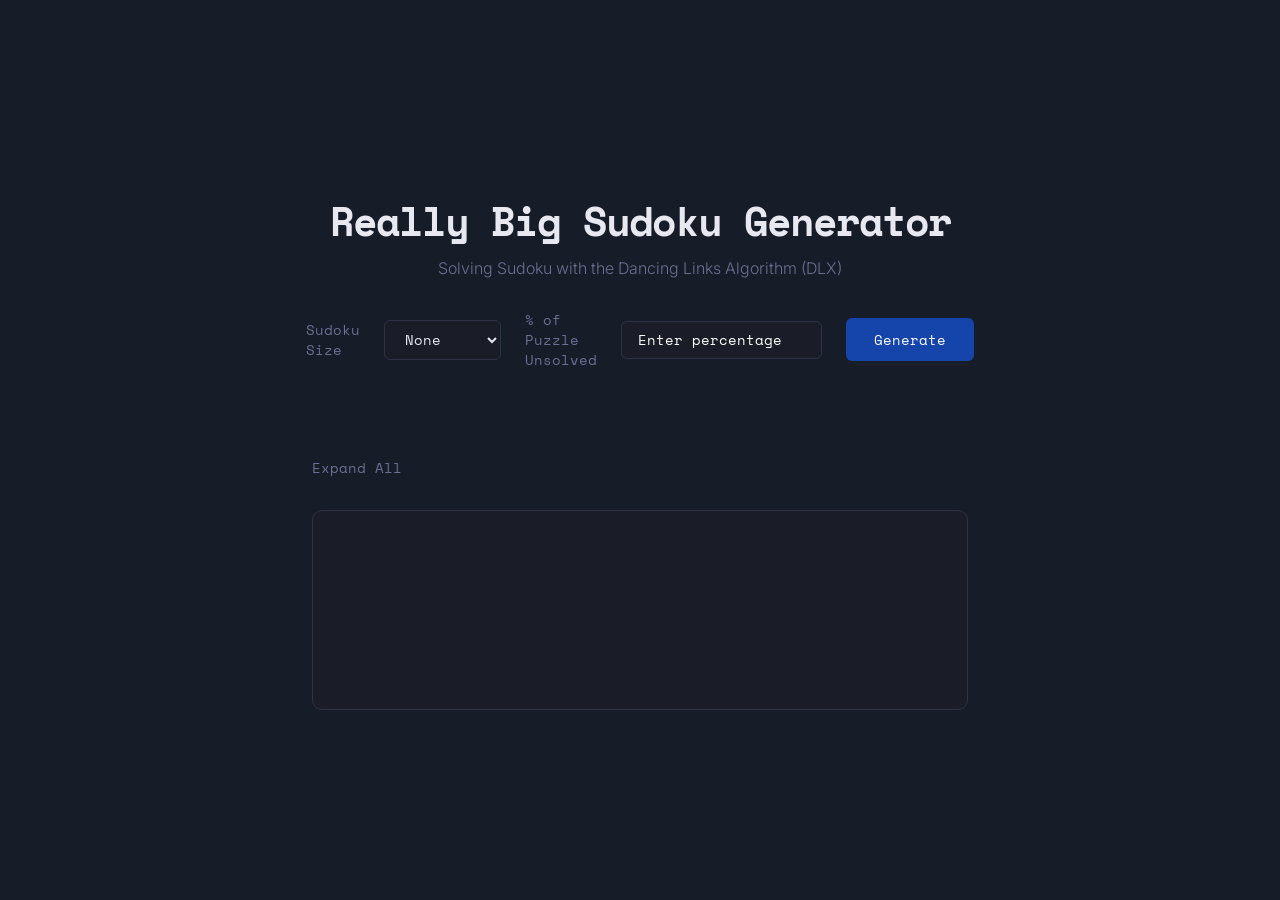
==== docs/index.html @ f5b3eb01 "rename for github pages" ====
<!DOCTYPE html>
<html lang="en">
<head>
    <meta charset="UTF-8">
    <meta name="viewport" content="width=device-width, initial-scale=1.0">
    <title>Big Sudoku Solver</title>
    <!-- Google fonts: https://developers.google.com/fonts/docs/getting_started -->
    <link rel="preconnect" href="https://fonts.googleapis.com">
    <link href="https://fonts.googleapis.com/css2?family=Space+Mono:wght@400;700&family=Inter:wght@300;400;600&display=swap" rel="stylesheet">
    <link rel="stylesheet" href="style.css">


<!-- https://www.w3schools.com/html/html_classes.asp -->
<!-- https://www.w3schools.com/tags/tag_button.asp -->
<!-- https://www.w3schools.com/tags/default.asp -->
</head>
<body>

    <div class="container">

        <!-- Header -->
    <header>
        <h1 class="title">Really Big Sudoku Generator</h1>
        <p class="subtitle">Solving Sudoku with the Dancing Links Algorithm (DLX)</p>
    </header>

    <!-- Size Selector -->
    <section class ="controls">
        <label class = "select-label" for = "sizeSelect">Sudoku Size</label>
        <select id = "sizeSelect">
            <option value="0" selected>None</option>
            <option value="4">4 x 4</option>
            <option value="9">9 x 9</option>
            <option value="16">16 x 16</option>
            <option value="25">25 x 25</option>
            <option value="36">36 x 36</option>
            <!-- <option value="49">49 x 49</option>
            <option value="64">64 x 64</option>
            <option value="81">81 x 81</option>
            <option value="100">100 x 100</option>
            <option value="121">121 x 121</option>
            <option value="144">144 x 144</option>
            <option value="169">169 x 169</option> -->
        </select>
        <label class="select-label" for="userPercentage">% of Puzzle Unsolved</label>
        <input type= "text" id= "userPercentage" placeholder="Enter percentage">
        <button class = "btn btn-primary" id="generateBtn"> Generate</button>  
    </section>

    <!-- Control Buttons -->
    <section class="hidden controls" id="runControls">
        <button class="btn btn-primary" id="runDlxBtn">Run DLX</button>
        <button class="btn btn-primary" id="runBruteBtn">Run Brute Force</button>
        <button class="btn btn-secondary" id="resetBtn">Reset</button>
    </section>

    <!-- Count Label -->
    <label id="countLbl"></label>
    

    <!-- Expand Bar -->
    <section class = "expand_bar">
        <button class="btn btn-secondary" id ="expandBtn">Expand All</button>
    </section>
   
    <!-- Output Display -->

    <section class="output-box" id ="output">
    </section>

    </div>

    <script type="module" src="script.js"></script>
</body>
</html>
---- docs/style.css ----
/* https://www.w3schools.com/cssref/sel_root.php  */
:root {
    --bg: #171c29;
    --surface: #1a1d27;
    --border: #2e3244;
    --accent: #1544ab;
    --accent-hover: #0c1d46;
    --text: #e8e8f0;
    --text-muted: #6b7091;
    --font-display: 'Space Mono', monospace;
    --font-body: 'Inter', sans-serif;
}

/* https://www.w3schools.com/css/ */

/*  Reset   */
* {
    margin: 0;
    padding: 0;
    box-sizing: border-box;
}

/*  Base    */
body {
    background-color: var(--bg);
    color: var(--text);
    font-family: var(--font-body);
    min-height: 100vh;
    display: flex;
    align-items: center;
    justify-content: center;
}

/*  Layout    */
.container {
    width: 100%;
    max-width: 720px;
    padding: 2rem;
    display: flex;
    flex-direction: column;
    align-items: center;
    gap: 2rem;
}

/*  Header    */
header {
    text-align: center;
}

.title {
    font-family: var(--font-display);
    font-size: 2.5rem;
    color: var(--text);
    letter-spacing: -1px;
}

.subtitle {
    margin-top: 0.5rem;
    color: var(--text-muted);
    font-weight: 300;
    font-size: 1rem;
}

/* Size Selector */
.select-label {
    color: var(--text-muted);
    font-family: var(--font-display);
    font-size: 0.85rem;
}

select {
    background-color: var(--surface);
    color: var(--text);
    font-family: var(--font-display);
    font-size: 0.85rem;
    border: 1px solid var(--border);
    border-radius: 6px;
    padding: 0.5rem 1rem;
    cursor: pointer;
    outline: none;
    
}

select:hover {
    border-color: var(--text-muted);
}

select:focus {
    border-color: var(--accent);
}

/*  Buttons   */
.controls {
    display: flex;
    gap: 1.5rem;
    align-items: center;
}

.btn {
    padding: 0.7rem 1.75rem;
    border: none;
    border-radius: 6px;
    font-family: var(--font-display);
    font-size: 0.9rem;
    cursor: pointer;
}

.btn:active {
    transform: scale(0.9);
}

.btn-primary {
    background-color: var(--accent);
    color: white;
}

.btn-primary:hover {
    background-color: var(--accent-hover);
}

.btn-secondary {
    background-color: transparent;
    color: var(--text-muted);
    border: 1px solid var(--border);
}

.btn-secondary:hover {
    color: var(--text);
    border-color: var(--text-muted);
}
/* Percentage Input textbox */

input[type="text"] {
    background-color: var(--surface);
    color: var(--text);
    font-family: var(--font-display);
    font-size: 0.85rem;
    border: 1px solid var(--border);
    border-radius: 6px;
    padding: 0.5rem 1rem;
    outline: none;
}

input[type="text"]::placeholder{
    color: white;
}


/*  Expand button   */
.expand_bar{
    width: 100%;
    display: flex;
    justify-content: flex-start;
}

#expandBtn {
    background: none;
    border: none;
    color: var(--text-muted);
    font-family: var(--font-display);
    font-size: 0.85rem;
    padding: 0;
}

#expandBtn:hover {
    text-decoration: underline; 
    color: var(--text);
}

/* Output box */
.output-box{
    width: 100%;
    min-height: 200px;
    max-height: 300px;
    overflow: hidden;
    background-color: var(--surface);
    border: 1px solid var(--border);
    border-radius: 10px;
    padding: 1.5rem;
    font-family: var(--font-display);
    font-size: 0.85rem;
    line-height: 1.7;
    transition: max-height 0.5s ease;
}

.output-box.expanded {
    max-height: 2000px;
    overflow: auto;
}


/*  Count Label  */
#countLbl{
    height: 1.5rem;
    color: var(--text);
    font-family: var(--font-display);
    font-size: 1rem;
}

/* Label in Output box */
.placeholder {
    color: var(--text-muted);
    text-align: center;
    margin-top: 4rem;
}

.grid-cell {
    aspect-ratio: 1;
    display: flex;
    align-items: center;
    justify-content: center;
    border: 1px solid var(--text-muted); 
    font-size: 0.75rem;
    color: var(--text);
}

.hidden{
    display: none;
}
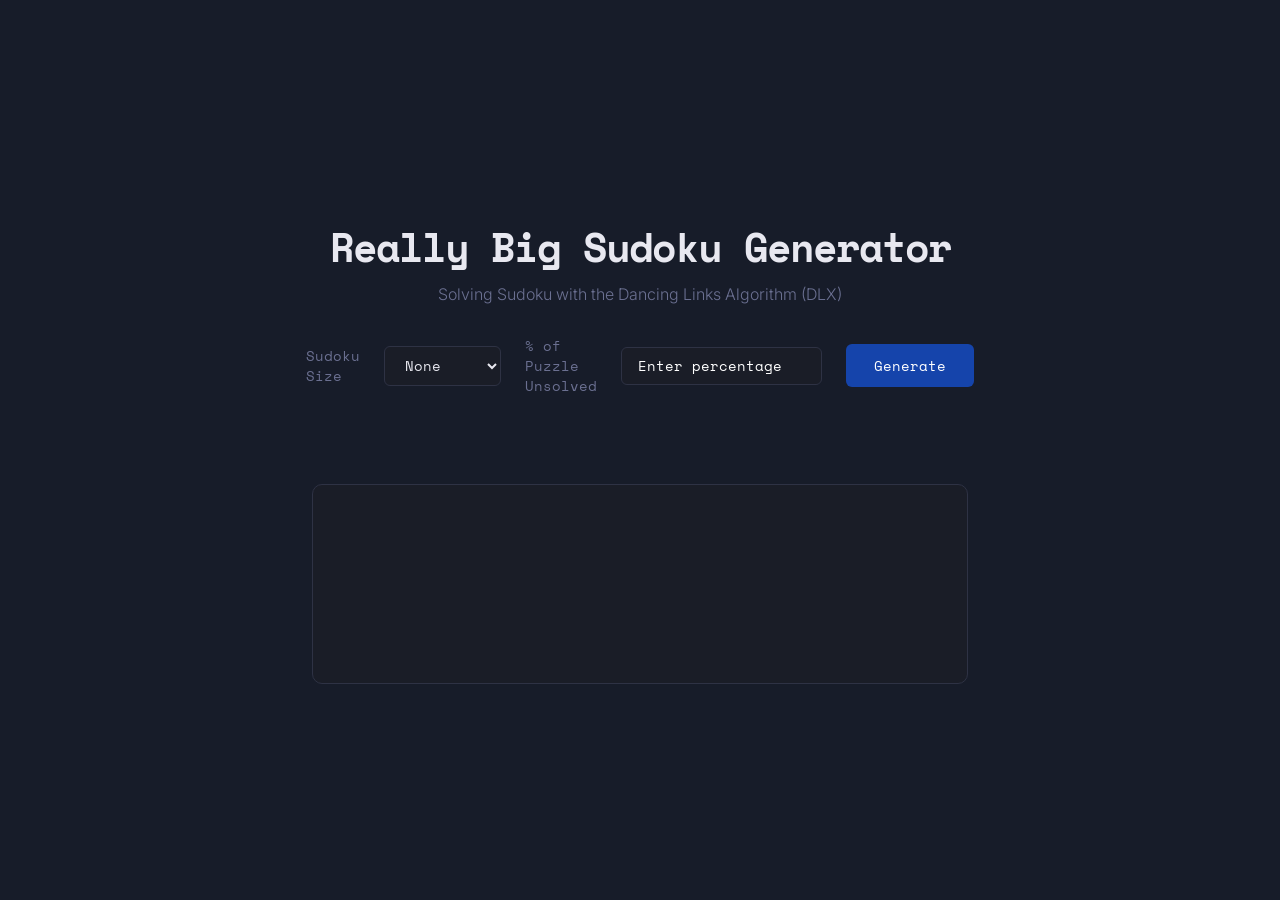
==== commit 2be3b658: "Made UI changes" ====
--- a/docs/index.html
+++ b/docs/index.html
@@ -57,12 +57,6 @@
     <!-- Count Label -->
     <label id="countLbl"></label>
     
-
-    <!-- Expand Bar -->
-    <section class = "expand_bar">
-        <button class="btn btn-secondary" id ="expandBtn">Expand All</button>
-    </section>
-   
     <!-- Output Display -->
 
     <section class="output-box" id ="output">
--- a/docs/style.css
+++ b/docs/style.css
@@ -145,34 +145,12 @@
     color: white;
 }
 
-
-/*  Expand button   */
-.expand_bar{
-    width: 100%;
-    display: flex;
-    justify-content: flex-start;
-}
-
-#expandBtn {
-    background: none;
-    border: none;
-    color: var(--text-muted);
-    font-family: var(--font-display);
-    font-size: 0.85rem;
-    padding: 0;
-}
-
-#expandBtn:hover {
-    text-decoration: underline; 
-    color: var(--text);
-}
-
 /* Output box */
 .output-box{
     width: 100%;
     min-height: 200px;
-    max-height: 300px;
-    overflow: hidden;
+    max-height: 2000px;     
+    overflow: auto;    
     background-color: var(--surface);
     border: 1px solid var(--border);
     border-radius: 10px;
@@ -210,8 +188,14 @@
     align-items: center;
     justify-content: center;
     border: 1px solid var(--text-muted); 
-    font-size: 0.75rem;
-    color: var(--text);
+    color: var(--text);
+}
+.grid-cell.thick-right {
+    border-right: 3px solid var(--text);
+}
+
+.grid-cell.thick-bottom {
+    border-bottom: 3px solid var(--text);
 }
 
 .hidden{
